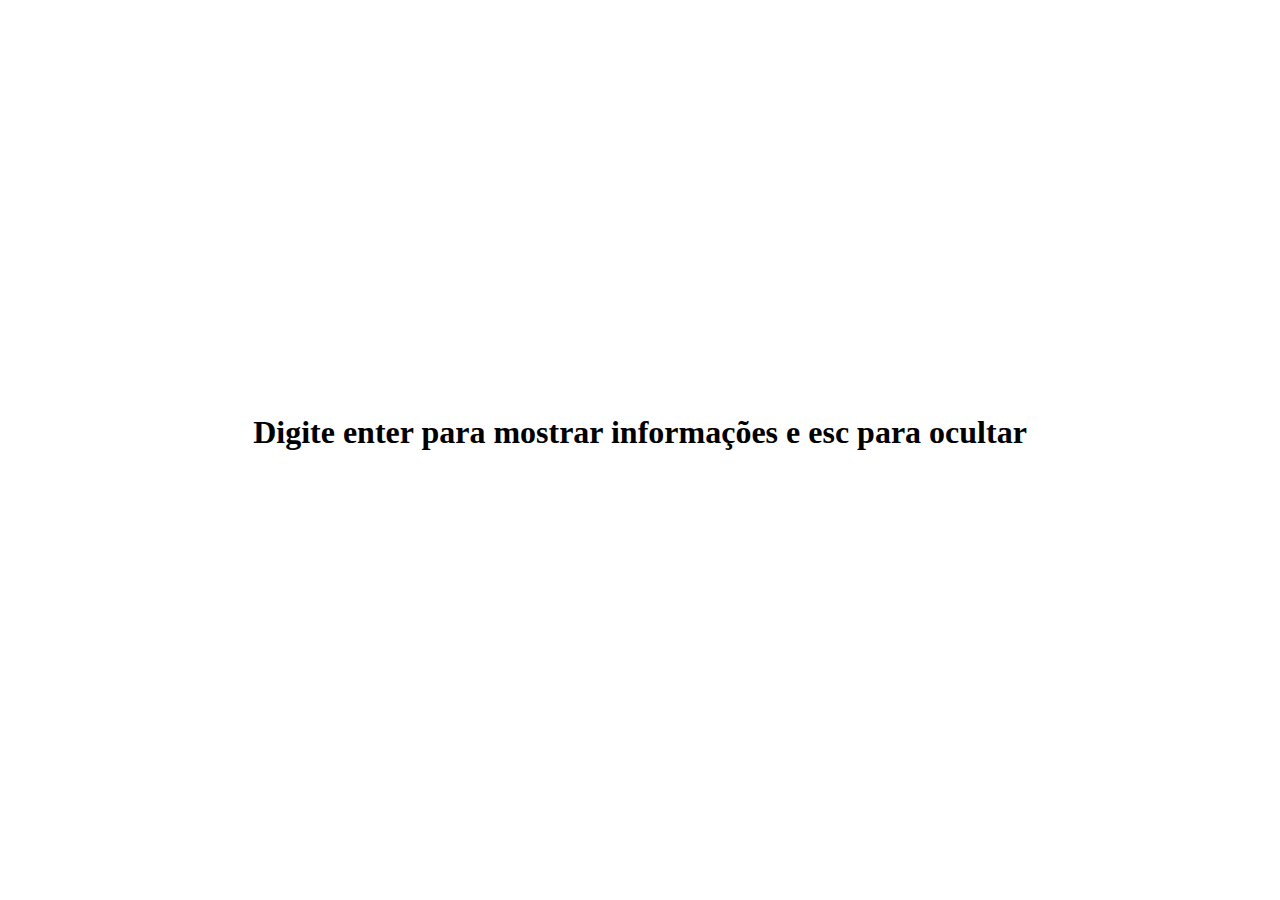
==== DOM/index.html @ 2ab8d123 "pratica DOM" ====
<!DOCTYPE html>
<html lang="pt-br">
<head>
    <meta charset="UTF-8">
    <meta http-equiv="X-UA-Compatible" content="IE=edge">
    <meta name="viewport" content="width=device-width, initial-scale=1.0">
    <title>DOM</title>
    <link rel="stylesheet" href="style.css">
</head>
<body>
    <div id="msg">

        <div>
            <h1>Digite enter para mostrar informações e esc para ocultar</h1>
        </div>
        

        <div class="oculto">
            Lorem ipsum dolor sit amet consectetur, adipisicing elit. Sed in facilis et repellat, voluptatum nisi nostrum tenetur eum reprehenderit officiis eveniet veniam! Nihil, harum amet eligendi repellat reprehenderit quam nulla!
        </div>
    </div>
    <script src="pratica_DOM.js"></script>
</body>
</html>
---- DOM/style.css ----
*{
    margin: 0;
    padding: 0;
}

#msg{
    display: flex;
    flex-direction: column;
    width: 100%;
    height: 100%;
    position: absolute;
    
    justify-content: center;
    align-items: center;
}

.oculto{
    opacity: 0;
}

.mostrar{
    border: 1px solid black;
    width: 50%;
    opacity: 1;
}
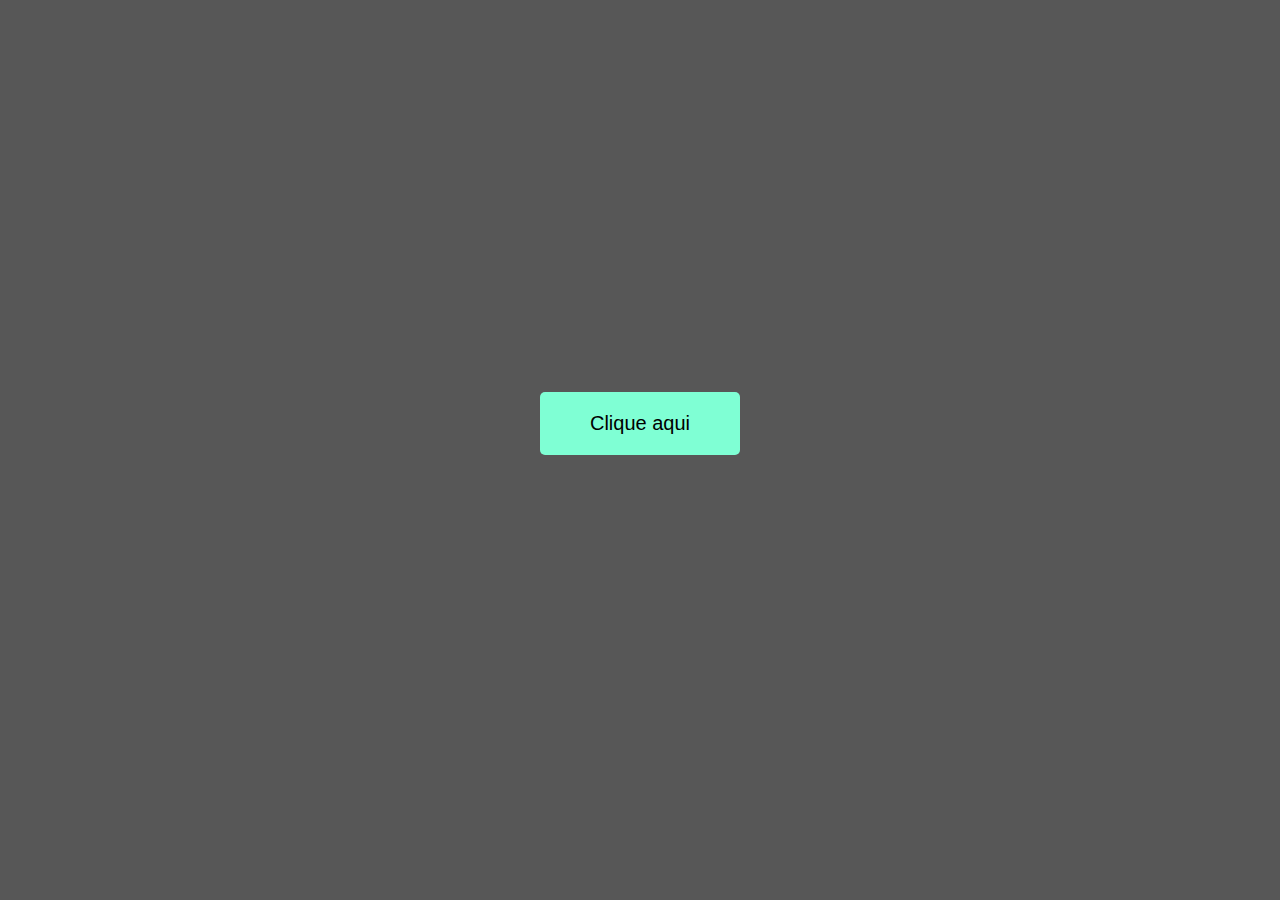
==== commit 26899510: "praticando DOM" ====
--- a/DOM/index.html
+++ b/DOM/index.html
@@ -8,17 +8,33 @@
     <link rel="stylesheet" href="style.css">
 </head>
 <body>
-    <div id="msg">
+    <!--<div id="msg">
 
         <div>
             <h1>Digite enter para mostrar informações e esc para ocultar</h1>
         </div>
         
 
-        <div class="oculto">
+        <div class="oculto" data-anime="down">
             Lorem ipsum dolor sit amet consectetur, adipisicing elit. Sed in facilis et repellat, voluptatum nisi nostrum tenetur eum reprehenderit officiis eveniet veniam! Nihil, harum amet eligendi repellat reprehenderit quam nulla!
         </div>
+
+        <div class="oculto" data-anime="esquerda">
+            Lorem ipsum dolor sit amet consectetur, adipisicing elit. Sed in facilis et repellat, voluptatum nisi nostrum tenetur eum reprehenderit officiis eveniet veniam! Nihil, harum amet eligendi repellat reprehenderit quam nulla!
+        </div>
+        <div class="oculto" data-anime="direita">
+            Lorem ipsum dolor sit amet consectetur, adipisicing elit. Sed in facilis et repellat, voluptatum nisi nostrum tenetur eum reprehenderit officiis eveniet veniam! Nihil, harum amet eligendi repellat reprehenderit quam nulla!
+        </div>
+    </div> -->
+    <div class="container">
+        <button type="button" id="btn">Clique aqui</button>
+
+        <div class="mensagem-oculta" id="teste" title="testando">
+            <p>Lorem ipsum dolor sit amet consectetur adipisicing elit. Quisquam tenetur saepe unde, dolor, animi quidem eaque a maiores voluptates labore, voluptatum ipsa voluptas rerum. Atque distinctio explicabo aliquid rerum quod.</p>
+        </div>
     </div>
+    
+
     <script src="pratica_DOM.js"></script>
 </body>
 </html>--- a/DOM/style.css
+++ b/DOM/style.css
@@ -1,25 +1,109 @@
-*{
+* {
     margin: 0;
     padding: 0;
 }
 
-#msg{
+#msg {
     display: flex;
     flex-direction: column;
     width: 100%;
     height: 100%;
     position: absolute;
-    
+
     justify-content: center;
     align-items: center;
 }
 
-.oculto{
+/*.oculto, .oculto-1 {
     opacity: 0;
+    transition: 0.2s;
+    margin-top: 30px;
+    border: 1px solid black;
+    width: 50%;
 }
 
-.mostrar{
+.mostrar {
+    margin-top: 30px;
     border: 1px solid black;
     width: 50%;
+    padding: 20px;
+    transition: 1s;
     opacity: 1;
-}+}
+
+.mostrar-1 {
+    margin-top: 30px;
+    border: 1px solid black;
+    width: 50%;
+    padding: 20px;
+    transition: 2s;
+    opacity: 1;
+} */
+
+[data-anime]{
+    opacity: 0;
+    margin-top: 30px;
+    border: 1px solid black;
+    width: 50%;
+    padding: 20px;
+    transition: 0.3s;
+}
+
+[data-anime="down"]{
+    transform: translate3d(0,-100%,0);
+}
+
+[data-anime="esquerda"]{
+    transform: translate3d(-100%,0,0);
+}
+
+[data-anime="direita"]{
+    transform: translate3d(50px,0,0);
+}
+
+[data-anime].animate{
+    opacity: 1;
+    margin-top: 30px;
+    border: 1px solid black;
+    width: 50%;
+    padding: 20px;
+    transform: translate3d(0,0,0);
+}
+
+.container{
+    display: flex;
+    flex-direction: column;
+    justify-content: center;
+    align-items: center;
+    width: 100%;
+    height: 100%;
+    position: absolute;
+    background-color: rgba(0, 0, 0, 0.658);
+}
+#btn{
+    width: 200px;
+    padding: 20px;
+    background-color: aquamarine;
+    border: none;
+    border-radius: 5px;
+    font-size: 20px;
+    cursor: pointer;
+}
+
+.mostrar-mensagem{
+    width: 50%;
+    padding: 20px;
+    transition: 0.2s;
+    margin-top: 30px;
+    background-color: aliceblue;
+    color: black;
+    opacity: 1;
+} 
+
+.mensagem-oculta{
+    opacity: 0;
+    width: 50%;
+    transition: 0.2s;
+}
+
+
